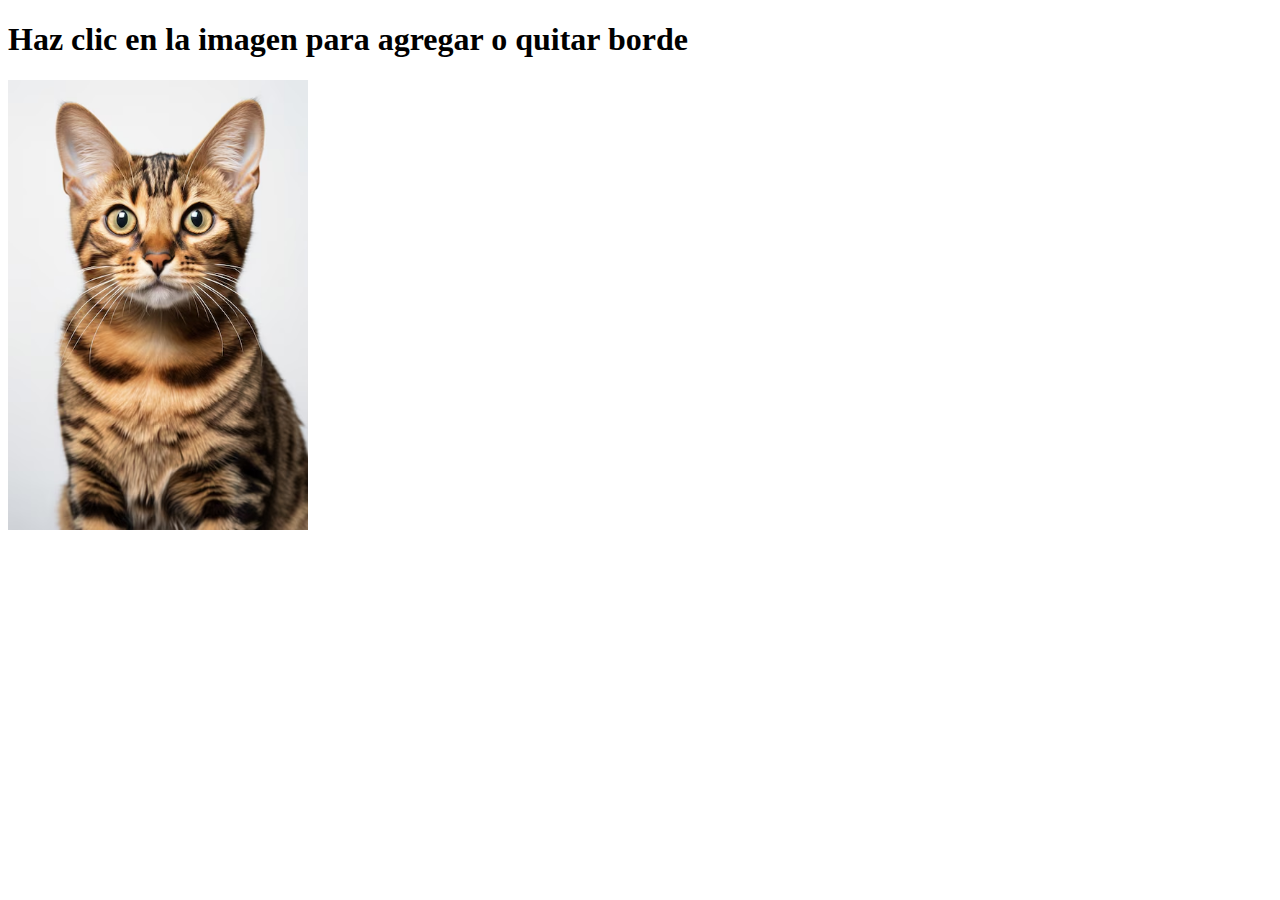
==== borde.html @ a938bc48 "Cambio nombre index" ====
<!DOCTYPE html>
<html lang="es">
<head>
    <meta charset="UTF-8">
    <meta name="viewport" content="width=device-width, initial-scale=1.0">
    <title>Desafio JS</title>

    <link rel="stylesheet" href="assets/css/style.css">
</head>
<body>
    <h1>Haz clic en la imagen para agregar o quitar borde</h1>
    <img id="imagen" src="assets/img/gato.avif" alt="Imagen de Gato">
</body>
</html>
<script src="assets/js/js.js"></script>
---- assets/css/style.css ----
/* Estilo base para la imagen */
img {
    width: 300px;
    height: auto;
    cursor: pointer;
}

/* Clase que aplicará el borde rojo */
.borde-rojo {
    border: 2px solid red;
}
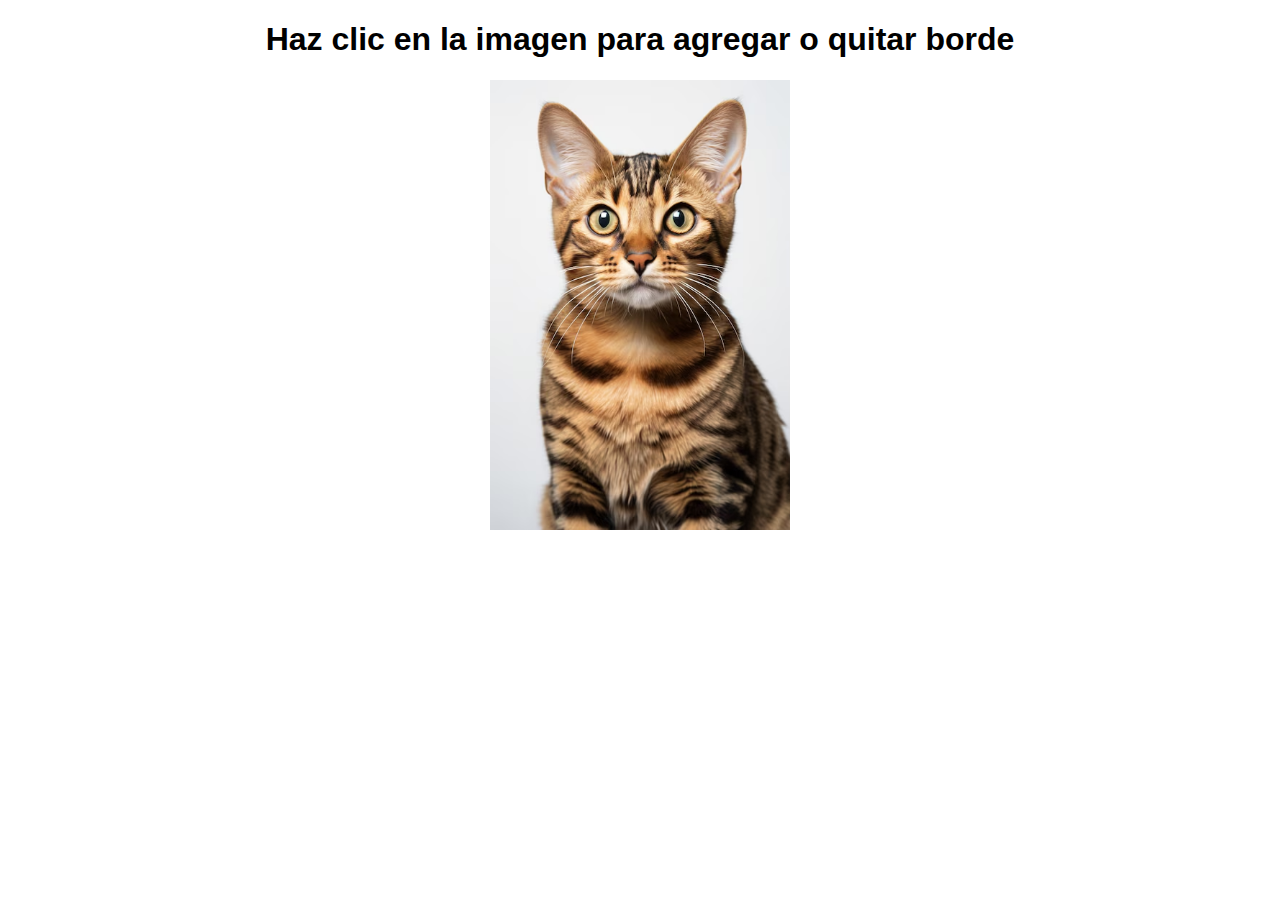
==== commit bb5bfbbb: "Cambio nombre stickers.html" ====
--- a/borde.html
+++ b/borde.html
@@ -12,4 +12,4 @@
     <img id="imagen" src="assets/img/gato.avif" alt="Imagen de Gato">
 </body>
 </html>
-<script src="assets/js/js.js"></script>
+<script src="assets/js/js.js"></script>--- a/assets/css/style.css
+++ b/assets/css/style.css
@@ -8,4 +8,27 @@
 /* Clase que aplicará el borde rojo */
 .borde-rojo {
     border: 2px solid red;
+}
+
+body {
+    font-family: Arial, sans-serif;
+    text-align: center;
+    margin: 20px;
+}
+.sticker {
+    display: inline-block;
+    margin: 20px;
+}
+.sticker img {
+    width: 150px;
+    height: auto;
+}
+input[type="number"] {
+    width: 40px;
+    text-align: center;
+}
+.resultado {
+    margin-top: 20px;
+    font-size: 1.2em;
+    font-weight: bold;
 }